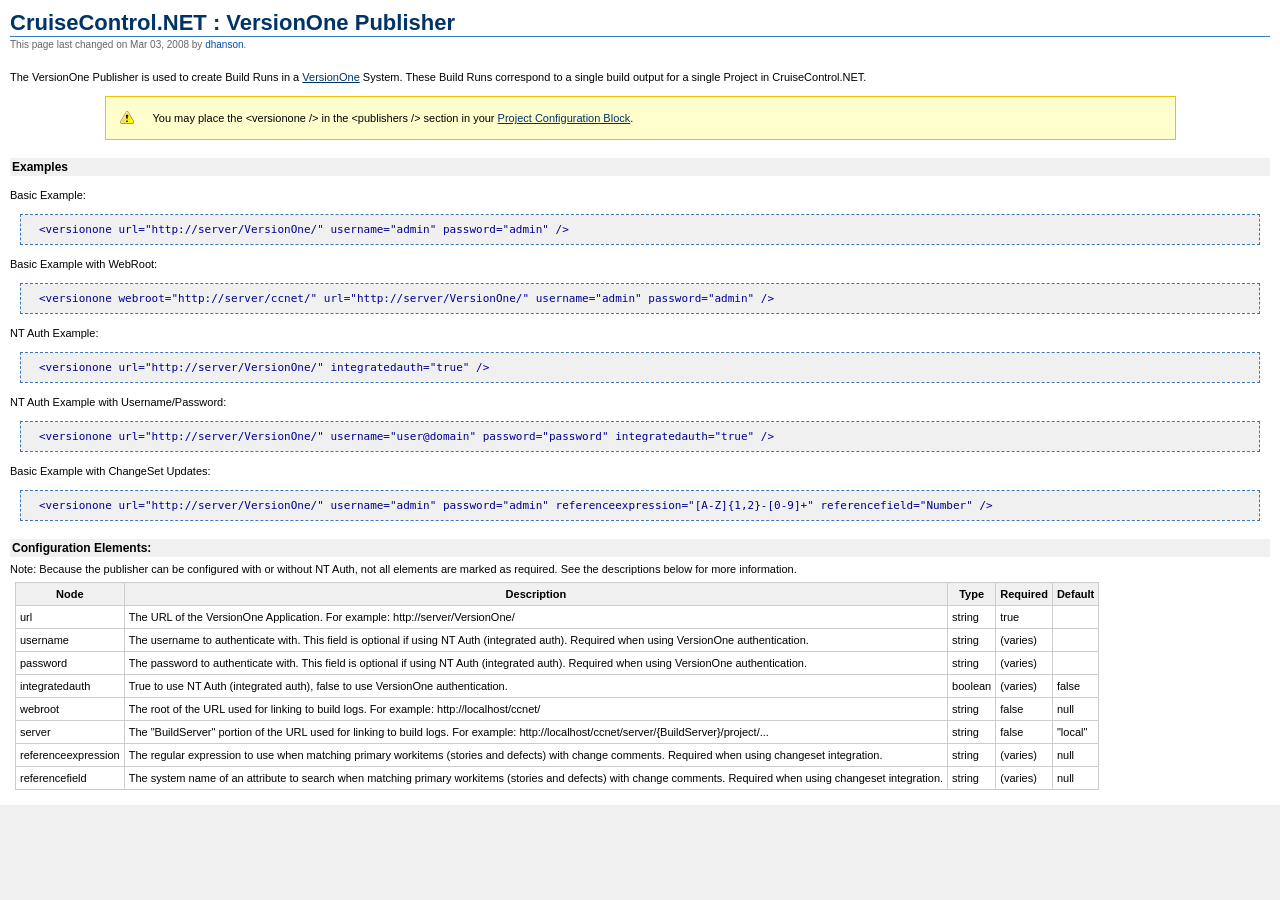
==== DocSource/CCNetDoc/VersionOne Publisher.html @ b3fb9cad "added copied CC.Net integration project for 1.6 CC.Net git-svn-id: https://svn.corp.versionone.net/s" ====
<html>
    <head>
        <title>CruiseControl.NET : VersionOne Publisher</title>
	    <link rel="stylesheet" href="styles/site.css" type="text/css" />
        <META http-equiv="Content-Type" content="text/html; charset=UTF-8">	    
    </head>

    <body>
	    <table class="pagecontent" border="0" cellpadding="0" cellspacing="0" width="100%" bgcolor="#ffffff">
		    <tr>
			    <td valign="top" class="pagebody">
				    <div class="pageheader">
					    <span class="pagetitle">CruiseControl.NET : VersionOne Publisher</span>
				    </div>
				    <div class="pagesubheading">
					    This page last changed on Mar 03, 2008 by <font color="#0050B2">dhanson</font>.
				    </div>

				    <p>The VersionOne Publisher is used to create Build Runs in a <a href="http://www.versionone.com/">VersionOne</a> System.  These Build Runs correspond to a single build output for a single Project in CruiseControl.NET.</p>

<table cellpadding='5' width='85%' cellspacing='8px' class='noteMacro' border="0" align='center'>
	<colgroup><col width='24'><col></colgroup>
	<tr>
		<td valign='top'><img src="./icons/emoticons/warning.gif" width="16" height="16" align="absmiddle" alt="" border="0"></td>
		<td>You may place the &lt;versionone /&gt; in the &lt;publishers /&gt; section in your <a href="Project Configuration Block.html" title="Project Configuration Block">Project Configuration Block</a>.</td>
	</tr>
</table>

<h4><a name="VersionOnePublisher-Examples"></a>Examples</h4>

<p>Basic Example:</p>
<div class="code">
	<div class="codeContent">
		<pre class="code-xml"><span class="code-tag">&lt;versionone url="http://server/VersionOne/" username="admin" password="admin" /&gt;</span></pre>
	</div>
</div>

<p>Basic Example with WebRoot:</p>
<div class="code">
	<div class="codeContent">
		<pre class="code-xml"><span class="code-tag">&lt;versionone webroot="http://server/ccnet/" url="http://server/VersionOne/" username="admin" password="admin" /&gt;</span></pre>
	</div>
</div>

<p>NT Auth Example:</p>
<div class="code">
	<div class="codeContent">
		<pre class="code-xml"><span class="code-tag">&lt;versionone url="http://server/VersionOne/" integratedauth="true" /&gt;</span></pre>
	</div>
</div>

<p>NT Auth Example with Username/Password:</p>
<div class="code">
	<div class="codeContent">
		<pre class="code-xml"><span class="code-tag">&lt;versionone url="http://server/VersionOne/" username="user@domain" password="password" integratedauth="true" /&gt;</span></pre>
	</div>
</div>

<p>Basic Example with ChangeSet Updates:</p>
<div class="code">
	<div class="codeContent">
		<pre class="code-xml"><span class="code-tag">&lt;versionone url="http://server/VersionOne/" username="admin" password="admin" referenceexpression="[A-Z]{1,2}-[0-9]+" referencefield="Number" /&gt;</span></pre>
	</div>
</div>


<h4><a name="VersionOnePublisher-ConfigurationElements%3A"></a>Configuration Elements:</h4>

Note: Because the publisher can be configured with or without NT Auth, not all elements are marked as required.  See the descriptions below for more information.

<table class='confluenceTable'><tbody>
<tr>
<th class='confluenceTh'> Node </th>
<th class='confluenceTh'> Description </th>
<th class='confluenceTh'> Type </th>
<th class='confluenceTh'> Required</th>
<th class='confluenceTh'> Default </th>
</tr>

<tr>
<td class='confluenceTd'> url </td>
<td class='confluenceTd'> The URL of the VersionOne Application.  For example: http://server/VersionOne/ </td>
<td class='confluenceTd'> string </td>
<td class='confluenceTd'> true </td>
<td class='confluenceTd'> &nbsp; </td>
</tr>

<tr>
<td class='confluenceTd'> username </td>
<td class='confluenceTd'> The username to authenticate with.  This field is optional if using NT Auth (integrated auth). Required when using VersionOne authentication. </td>
<td class='confluenceTd'> string </td>
<td class='confluenceTd'> (varies) </td>
<td class='confluenceTd'> &nbsp; </td>
</tr>

<tr>
<td class='confluenceTd'> password </td>
<td class='confluenceTd'> The password to authenticate with.  This field is optional if using NT Auth (integrated auth). Required when using VersionOne authentication. </td>
<td class='confluenceTd'> string </td>
<td class='confluenceTd'> (varies) </td>
<td class='confluenceTd'> &nbsp; </td>
</tr>

<tr>
<td class='confluenceTd'> integratedauth </td>
<td class='confluenceTd'> True to use NT Auth (integrated auth), false to use VersionOne authentication. </td>
<td class='confluenceTd'> boolean </td>
<td class='confluenceTd'> (varies) </td>
<td class='confluenceTd'> false </td>
</tr>

<tr>
<td class='confluenceTd'> webroot </td>
<td class='confluenceTd'> The root of the URL used for linking to build logs.  For example: http://localhost/ccnet/ </td>
<td class='confluenceTd'> string </td>
<td class='confluenceTd'> false </td>
<td class='confluenceTd'> null </td>
</tr>

<tr>
<td class='confluenceTd'> server </td>
<td class='confluenceTd'> The "BuildServer" portion of the URL used for linking to build logs. For example: http://localhost/ccnet/server/{BuildServer}/project/... </td>
<td class='confluenceTd'> string </td>
<td class='confluenceTd'> false </td>
<td class='confluenceTd'> "local" </td>
</tr>

<tr>
<td class='confluenceTd'> referenceexpression </td>
<td class='confluenceTd'> The regular expression to use when matching primary workitems (stories and defects) with change comments. Required when using changeset integration. </td>
<td class='confluenceTd'> string </td>
<td class='confluenceTd'> (varies) </td>
<td class='confluenceTd'> null </td>
</tr>

<tr>
<td class='confluenceTd'> referencefield </td>
<td class='confluenceTd'> The system name of an attribute to search when matching primary workitems (stories and defects) with change comments. Required when using changeset integration. </td>
<td class='confluenceTd'> string </td>
<td class='confluenceTd'> (varies) </td>
<td class='confluenceTd'> null </td>
</tr>

</tbody>
</table>

    </body>
</html>
---- DocSource/CCNetDoc/styles/site.css ----
body, p, td, table, tr, .bodytext, .stepfield {
	font-family: Verdana, arial, sans-serif;
	font-size: 11px;
	line-height: 16px;
	color: #000000;
	font-weight: normal;
}
#PageContent {
	text-align: left;
	background-color: #fff;
	padding: 0px;
	margin: 0px;
    padding-bottom:20px;
}
/*
** when this stylesheet is used for the Tiny MCE Wysiwyg editor's edit area, we can't
** use an id=PageContent or class=wiki-content, so we must
** set the body style to that used for PageContent, and p to that used for wiki-content.
*/

body {
	margin: 0px;
	padding: 0px;
	text-align: center;
    background-color: #f0f0f0;
}

@media print {

body {
    background-color: #fff;
}

}

.monospaceInput {
    font:12px monospace
}

.wiki-content p, .commentblock p {
    margin: 16px 0px 16px 0px;
    padding: 0px;
}

.wiki-content-preview {
    padding: 5px;
    border-left: 1px solid #3c78b5;
    border-right: 1px solid #3c78b5;
}

ul, ol {
    margin-top: 2px;
    margin-bottom: 2px;
    padding-top: 0px;
    padding-bottom: 0px;
}

pre {
    padding: 0px;
    margin-top: 5px;
    margin-left: 15px;
    margin-bottom: 5px;
    margin-right: 5px;
    text-align: left;
    overflow: auto;
}

.helpheading {
    font-weight: bold;
    background-color: #D0D9BD;
        border-bottom: 1px solid #3c78b5;
        padding: 4px 4px 4px 4px;
        margin: 0px;
        margin-top: 10px;
}
.helpcontent {
        padding: 4px 4px 20px 4px;
    background-color: #f5f7f1;
}

.code {
 	border: 1px dashed #3c78b5;
    font-size: 11px;
	font-family: Courier;
    margin: 10px;
	line-height: 13px;
    overflow: auto;
}

.focusedComment {
    background: #ffffce;
}

.commentBox, .focusedComment {
    padding: 10px;
    margin: 5px 0 5px 0;
    border: 1px #bbb solid;
    overflow: auto;
}

.codeHeader {
    background-color: #f0f0f0;
 	border-bottom: 1px dashed #3c78b5;
    padding: 3px;
	text-align: center;
}

.codeContent {
    text-align: left;
    background-color: #f0f0f0;
    padding: 3px;
}

.preformatted {
 	border: 1px dashed #3c78b5;
    font-size: 11px;
	font-family: Courier;
    margin: 10px;
	line-height: 13px;
}

.preformattedHeader {
    background-color: #f0f0f0;
 	border-bottom: 1px dashed #3c78b5;
    padding: 3px;
	text-align: center;
}

.preformattedContent {
    background-color: #f0f0f0;
    padding: 3px;
}

.panel {
 	border: 1px dashed #3c78b5;
    margin: 10px;
    margin-top: 0px;
}

.panelHeader {
    background-color: #f0f0f0;
 	border-bottom: 1px dashed #3c78b5;
    padding: 3px;
	text-align: center;
}

.panelContent {
    background-color: #f0f0f0;
    padding: 5px;
}

.anonymousAlert {
    background-color: #f0f0f0;
 	border: 1px dashed red;
    font-size: 11px;
    padding: 10px 5px 10px 5px;
    margin: 4px;
	line-height: 13px;
}

.lockAlert {
    background-color: #f0f0f0;
    width: 50%;
 	border: 1px dashed red;
    font-size: 11px;
    padding: 10px 5px 10px 5px;
    margin: 4px;
	line-height: 13px;
}


.code-keyword {
  color: #000091;
  background-color: inherit;
}

.code-object {
  color: #910091;
  background-color: inherit;
}

.code-quote {
  color: #009100;
  background-color: inherit;
}

.code-comment {
  color: #808080;
  background-color: inherit;
}


.code-xml .code-keyword {
  color: inherit;
  font-weight: bold;
}

.code-tag {
  color: #000091;
  background-color: inherit;
}

.breadcrumbs {
    background-color: #f0f0f0;
 	border-color: #3c78b5;
	border-width: 1px 0px 1px 0px;
	border-style: solid;
    font-size: 11px;
    padding: 3px 0px 3px 0px;
}

.navmenu {
    border: 1px solid #ccc;
}

.menuheading {
    font-weight: bold;
    background-color: #f0f0f0;
 	border-bottom: 1px solid #3c78b5;
	padding: 4px 4px 2px 4px;
}

.menuitems {
	padding: 4px 4px 20px 4px;
}

.rightpanel {
    border-left: 1px solid #ccc;
    border-bottom: 1px solid #ccc;
}

#helpheading {
    text-align: left;
    font-weight: bold;
    background-color: #D0D9BD;
 	border-bottom: 1px solid #3c78b5;
	padding: 4px 4px 4px 4px;
	margin: 0px;
}
#helpcontent {
	padding: 4px 4px 4px 4px;
    background-color: #f5f7f1;
}
.helptab-unselected {
    font-weight: bold;
	padding: 5px;
    background-color: #f5f7f1;
}
.helptab-selected {
    font-weight: bold;
    background-color: #D0D9BD;
	padding: 5px;
}
.helptabs {
    margin: 0px;
    background-color: #f5f7f1;
	padding: 5px;
}
.infopanel-heading {
    font-weight: bold;
	padding: 4px 0px 2px 0px;
}

#profileSummary h3 {
    font-weight: bold;
    font-size: 8pt;
    margin: 1em 0 .5em 0;
    padding: 0;
}
#profileSummary ul {
    list-style-type: none;
    margin: 0;
    padding: 0;
}

.pagebody {
}

.pageheader {
	padding: 5px 5px 5px 0px;
 	border-bottom: 1px solid #3c78b5;
}

.pagetitle {
	font-size: 22px;
	font-weight: bold;
	font-family: Arial, sans-serif;
	color: #003366;
}

.newpagetitle {
    color: #ccc !important;
}

.steptitle {
	font-size: 18px;
	font-weight: bold;
	font-family: Arial, sans-serif;
	color: #003366;
	margin-bottom: 7px;
}

.substeptitle {
    font-size: 12px;
    font-weight: bold;
    font-family: Arial, sans-serif;
    color: #003366;
    margin: 2px 4px 4px 4px;
    padding: 2px 4px 1px 4px;
}

.stepdesc {
    font-family: Verdana, arial, sans-serif;
	font-size: 11px;
	line-height: 16px;
	font-weight: normal;
    color: #666666;
    margin-top: 7px;
    margin-bottom: 7px;
}

.steplabel {
    font-weight: bold;
    margin-right: 4px;
    color: black;
    float: left;
    width: 15%;
    text-align: right;
}

.stepfield {
    background: #f0f0f0;
    padding: 5px;
}

.submitButtons{
    margin-top:5px;
    text-align:right;
}

.formtitle {
	font-size: 12px;
	font-weight: bold;
	font-family: Arial, sans-serif;
	color: #003366;
}

.sectionbottom {
    border-bottom: 1px solid #3c78b5;
}

.topRow {
    border-top: 2px solid #3c78b5;
}

.tabletitle {
	font-size: 14px;
	font-weight: bold;
	font-family: Arial, sans-serif;
    padding: 3px 0px 2px 0px;
    margin: 8px 4px 2px 0px;
	color: #003366;
	border-bottom: 2px solid #3c78b5;
}
.pagesubheading {
    color: #666666;
    font-size: 10px;
    padding: 0px 0px 5px 0px;
}

HR {
	color: 3c78b5;
	height: 1;
}

A:link, A:visited, A:active, A:hover {
	color: #003366;
}

h1 A:link, h1 A:visited, h1 A:active {
	text-decoration: none;
}

h1 A:hover {
    border-bottom: 1px dotted #003366;
}

.wiki-content > :first-child, .commentblock > :first-child {
    margin-top: 3px;
}

.logocell {
    padding: 10px;
}

input {
	font-family: verdana, geneva, arial, sans-serif;
	font-size: 11px;
	color: #000000;
}

textarea, textarea.editor {
	font-family: verdana, geneva, arial, sans-serif;
	font-size: 11px;
	color: #333333;
}

/* use logoSpaceLink instead.
.spacenametitle {
	font: 21px/31px Impact, Arial, Helvetica;
    font-weight: 100;
    color: #999999;
	margin: 0px;
}
.spacenametitle img {
  margin: 0 0 -4px 0;
}
.spacenametitle a {
    text-decoration: none;
    color: #999999;
}
.spacenametitle a:visited {
    text-decoration: none;
    color: #999999;
}*/

.spacenametitle-printable {
	font: 20px/25px Impact, Arial, Helvetica;
    font-weight: 100;
    color: #999999;
	margin: 0px;
}
.spacenametitle-printable a {
    text-decoration: none;
    color: #999999;
}
.spacenametitle-printable a:visited {
    text-decoration: none;
    color: #999999;
}

.blogDate {
	font-weight: bold;
	text-decoration: none;
	color: black;
}

.blogSurtitle {
    background: #f0f0f0;
 	border: 1px solid #ddd;
	padding: 3px;
	margin: 1px 1px 10px 1px;
}

.blogHeading {
    font-size: 20px;
    line-height: normal;
    font-weight: bold;
    padding: 0px;
    margin: 0px;
}

.blogHeading a {
   text-decoration: none;
   color: black;
}

.blogHeading a:hover {
   text-decoration: underline;
}

.endsection {
	align: right;
	color: #666666;
	margin-top: 10px;
}
.endsectionleftnav {
	align: right;
	color: #666666;
	margin-top: 10px;
}

h1 {
	font-size: 24px;
	line-height: normal;
	font-weight: bold;
	background-color: #f0f0f0;
	color: #003366;
 	border-bottom: 1px solid #3c78b5;
	padding: 2px;
	margin: 36px 0px 4px 0px;
}

h2 {
	font-size: 18px;
	line-height: normal;
	font-weight: bold;
	background-color: #f0f0f0;
 	border-bottom: 1px solid #3c78b5;
	padding: 2px;
	margin: 27px 0px 4px 0px;
}

h3 {
	font-size: 14px;
	line-height: normal;
	font-weight: bold;
	background-color: #f0f0f0;
	padding: 2px;
	margin: 21px 0px 4px 0px;
}

h4 {
	font-size: 12px;
	line-height: normal;
	font-weight: bold;
	background-color: #f0f0f0;
	padding: 2px;
	margin: 18px 0px 4px 0px;
}

h4.search {
	font-size: 12px;
	line-height: normal;
	font-weight: normal;
	background-color: #f0f0f0;
	padding: 4px;
	margin: 18px 0px 4px 0px;
}

h5 {
	font-size: 10px;
	line-height: normal;
	font-weight: bold;
	background-color: #f0f0f0;
	padding: 2px;
	margin: 14px 0px 4px 0px;
}

h6 {
	font-size: 8px;
	line-height: normal;
	font-weight: bold;
	background-color: #f0f0f0;
	padding: 2px;
	margin: 14px 0px 4px 0px;
}

.smallfont {
    font-size: 10px;
}
.descfont {
    font-size: 10px;
    color: #666666;
}
.smallerfont {
    font-size: 9px;
}
.smalltext {
    color: #666666;
    font-size: 10px;
}
.smalltext a {
    color: #666666;
}
.smalltext-blue {
    color: #3c78b5;
    font-size: 10px;
}
.surtitle {
    margin-left: 1px;
    margin-bottom: 5px;
    font-size: 14px;
    color: #666666;
}

/* css hack found here:  http://www.fo3nix.pwp.blueyonder.co.uk/tutorials/css/hacks/ */
.navItemOver { font-size: 10px; font-weight: bold; color: #ffffff; background-color: #003366; cursor: hand; voice-family: '\'}\''; voice-family:inherit; cursor: pointer;}
.navItemOver a { color: #ffffff; background-color:#003366; text-decoration: none; }
.navItemOver a:visited { color: #ffffff; background-color:#003366; text-decoration: none; }
.navItemOver a:hover { color: #ffffff; background-color:#003366; text-decoration: none; }
.navItem { font-size: 10px; font-weight: bold; color: #ffffff; background-color: #3c78b5; }
.navItem a { color: #ffffff; text-decoration: none; }
.navItem a:hover { color: #ffffff; text-decoration: none; }
.navItem a:visited { color: #ffffff; text-decoration: none; }

div.padded { padding: 4px; }
div.thickPadded { padding: 10px; }
h3.macrolibrariestitle {
    margin: 0px 0px 0px 0px;
}

div.centered { text-align: center; margin: 10px; }
div.centered table {margin: 0px auto; text-align: left; }

.tableview table {
    margin: 0;
}

.tableview th {
    text-align: left;
    color: #003366;
    font-size: 12px;
    padding: 5px 0px 0px 5px;
    border-bottom: 2px solid #3c78b5;
}
.tableview td {
    text-align: left;
    border-color: #ccc;
    border-width: 0px 0px 1px 0px;
    border-style: solid;
    margin: 0;
    padding: 4px 10px 4px 5px;
}

.grid {
    margin: 2px 0px 5px 0px;
    border-collapse: collapse;
}
.grid th  {
    border: 1px solid #ccc;
    padding: 2px 4px 2px 4px;
    background: #f0f0f0;
    text-align: center;
}
.grid td  {
    border: 1px solid #ccc;
    padding: 3px 4px 3px 4px;
}
.gridHover {
	background-color: #f9f9f9;
}

td.infocell {
    background-color: #f0f0f0;
}
.label {
	font-weight: bold;
	color: #003366;
}

label {
	font-weight: bold;
	color: #003366;
}

.error {
	background-color: #fcc;
}

.errorBox {
	background-color: #fcc;
    border: 1px solid #c00;
    padding: 5px;
    margin-top:5px;
    margin-bottom:5px;
}

.errorMessage {
	color: #c00;
}

.success {
	background-color: #dfd;
}

.successBox {
	background-color: #dfd;
    border: 1px solid #090;
    padding: 5px;
    margin-top:5px;
    margin-bottom:5px;
}

blockquote {
	padding-left: 10px;
	padding-right: 10px;
	margin-left: 5px;
	margin-right: 0px;
	border-left: 1px solid #3c78b5;
}

table.confluenceTable, table.admin
{
    margin: 5px;
    border-collapse: collapse;
}

td.confluenceTd, table.confluenceTable td.confluenceTd, table.admin td
{
    border-width: 1px;
    border-style: solid;
    border-color: #ccc;
    padding: 3px 4px 3px 4px;
    vertical-align: top;
}

th.confluenceTh, table.confluenceTable th.confluenceTh, table.admin th
{
    border-width: 1px;
    border-style: solid;
    border-color: #ccc;
    padding: 3px 4px 3px 4px;
    background-color: #f0f0f0;
    text-align: center;
    vertical-align: top;
}

table.admin
{
    width: 100%;
}
table.admin td, table.admin th
{
    width: 50%;
}
table.admin th
{
    text-align: right;
    font-weight: bold;
}
table.admin td.controls
{
    text-align: center;
}

DIV.small {
	font-size: 9px;
}

H1.pagename {
	margin-top: 0px;
}

IMG.inline  {}

.loginform {
    margin: 5px;
    border: 1px solid #ccc;
}

/* The text how the "This is a preview" comment should be shown. */
.previewnote { text-align: center;
                font-size: 11px;
                    color: red; }

/* How the preview content should be shown */
.previewcontent { background: #E0E0E0; }

/* How the system messages should be shown (DisplayMessage.jsp) */
.messagecontent { background: #E0E0E0; }

/* How the "This page has been modified..." -comment should be shown. */
.conflictnote { }

.createlink {
    color: maroon;
}
a.createlink {
    color: maroon;
}
.templateparameter {
    font-size: 9px;
    color: darkblue;
}

.diffadded {
    background: #ddffdd;
    padding: 1px 1px 1px 4px;
	border-left: 4px solid darkgreen;
}
.diffdeleted {
    color: #999;
    background: #ffdddd;
    padding: 1px 1px 1px 4px;
	border-left: 4px solid darkred;
}
.diffnochange {
    padding: 1px 1px 1px 4px;
	border-left: 4px solid lightgrey;
}
.differror {
    background: brown;
}
.diff {
    font-family: lucida console, courier new, fixed-width;
	font-size: 12px;
	line-height: 14px;
}
.diffaddedchars {
    background-color:#99ff99;
    font-weight:bolder;
}
.diffremovedchars {
    background-color:#ff9999;
    text-decoration: line-through;
    font-weight:bolder;
}

.greybackground {
    background: #f0f0f0
}

.greybox {
 	border: 1px solid #ddd;
	padding: 3px;
	margin: 1px 1px 10px 1px;
}

.borderedGreyBox {
    border: 1px solid #cccccc;
    background-color: #f0f0f0;
    padding: 10px;
}

.greyboxfilled {
 	border: 1px solid #ddd;
    background: #f0f0f0;
    padding: 3px;
	margin: 1px 1px 10px 1px;
}

.navBackgroundBox {
    padding: 5px 5px 5px 5px;
    font-size: 22px;
	font-weight: bold;
	font-family: Arial, sans-serif;
	color: white;
    background: #3c78b5;
    text-decoration: none;
}

.previewBoxTop {
	background-color: #f0f0f0;
    border-width: 1px 1px 0px 1px;
    border-style: solid;
    border-color: #3c78b5;
    padding: 5px;
    margin: 5px 0px 0px 0px;
    text-align: center;
}
.previewContent {
    background-color: #fff;
 	border-color: #3c78b5;
	border-width: 0px 1px 0px 1px;
	border-style: solid;
	padding: 10px;
	margin: 0px;
}
.previewBoxBottom {
	background-color: #f0f0f0;
    border-width: 0px 1px 1px 1px;
    border-style: solid;
    border-color: #3c78b5;
    padding: 5px;
    margin: 0px 0px 5px 0px;
    text-align: center;
}

.functionbox {
    background-color: #f0f0f0;
 	border: 1px solid #3c78b5;
	padding: 3px;
	margin: 1px 1px 10px 1px;
}

.functionbox-greyborder {
    background-color: #f0f0f0;
 	border: 1px solid #ddd;
	padding: 3px;
	margin: 1px 1px 10px 1px;
}

.search-highlight {
    background-color: #ffffcc;
}

/* normal (white) background */
.rowNormal {
    background-color: #ffffff;
 }

/* alternate (pale yellow) background */
.rowAlternate {
    background-color: #f7f7f7;
}

/* used in the list attachments table */
.rowAlternateNoBottomColor {
    background-color: #f7f7f7;
}

.rowAlternateNoBottomNoColor {
}

.rowAlternateNoBottomColor td {
    border-bottom: 0px;
}

.rowAlternateNoBottomNoColor td {
    border-bottom: 0px;
}

/* row highlight (grey) background */
.rowHighlight {
    background-color: #f0f0f0;

}

TD.greenbar {FONT-SIZE: 2px; BACKGROUND: #00df00; BORDER: 1px solid #9c9c9c; PADDING: 0px; }
TD.graybar {FONT-SIZE: 2px; BACKGROUND: #808080; BORDER: 1px solid #9c9c9c; PADDING: 0px; }
TD.redbar {FONT-SIZE: 2px; BACKGROUND: #df0000; BORDER: 1px solid #9c9c9c; PADDING: 0px; }
TD.darkredbar {FONT-SIZE: 2px; BACKGROUND: #af0000; BORDER: 1px solid #9c9c9c; PADDING: 0px; }

TR.testpassed {FONT-SIZE: 2px; BACKGROUND: #ddffdd; PADDING: 0px; }
TR.testfailed {FONT-SIZE: 2px; BACKGROUND: #ffdddd; PADDING: 0px; }

.toolbar  {
    margin: 0px;
    border-collapse: collapse;
}

.toolbar td  {
    border: 1px solid #ccc;
    padding: 2px 2px 2px 2px;
    color: #ccc;
}

td.noformatting {
    border-width: 0px;
    border-style: none;
    text-align: center;
	padding: 0px;
}

.commentblock {
    margin: 12px 0 12px 0;
}

/*
 * Divs displaying the license information, if necessary.
 */
.license {
    border-top: 1px solid #bbbbbb;
    text-align: center;
    font-size: 10px;
    font-family: Verdana, Arial, Helvetica, sans-serif;
    background-color: lightyellow;
}

.license-eval, .license-none {
    background-color: #ffcccc;
}

.license-eval b, .license-none b {
    color: #990000;
}

.license-nonprofit {
    background-color: #ffffff;
}

/*
 * The shadow at the bottom of the page between the main content and the
 * "powered by" section.
 */
.bottomshadow {
    height: 12px;
    background-image: url("$req.contextPath/images/border/border_bottom.gif");
    background-repeat: repeat-x;
}

/*
 * Styling of the operations box
 */
.navmenu .operations li, .navmenu .operations ul {
    list-style: none;
    margin-left: 0;
    padding-left: 0;
}

.navmenu .operations ul {
    margin-bottom: 9px;
}

.navmenu .label {
    font-weight: inherit;
}

/*
 * Styling of ops as a toolbar
 */
.toolbar div {
    display: none;
}

.toolbar .label {
    display: none;
}

.toolbar .operations {
    display: block;
}

.toolbar .operations ul {
    display: inline;
    list-style: none;
    margin-left: 10px;
    padding-left: 0;
}

.toolbar .operations li {
    list-style: none;
    display: inline;
}

/* list page navigational tabs */
#foldertab {
padding: 3px 0px 3px 8px;
margin-left: 0;
border-bottom: 1px solid #3c78b5;
font: bold 11px Verdana, sans-serif;
}

#foldertab li {
list-style: none;
margin: 0;
display: inline;
}

#foldertab li a {
padding: 3px 0.5em;
margin-left: 3px;
border: 1px solid #3c78b5;
border-bottom: none;
background: #3c78b5;
text-decoration: none;
}

#foldertab li a:link { color: #ffffff; }
#foldertab li a:visited { color: #ffffff; }

#foldertab li a:hover {
color: #ffffff;
background: #003366;
border-color: #003366;
}

#foldertab li a.current {
background: white;
border-bottom: 1px solid white;
color: black;
}

#foldertab li a.current:link { color: black; }
#foldertab li a.current:visited { color: black; }
#foldertab li a.current:hover {
background: white;
border-bottom: 1px solid white;
color: black;
}

.foldertab-box { border-left: 1px solid #3c78b5; border-right: 1px solid #3c78b5; border-bottom: 1px solid #3c78b5; padding: 8px }

/* alphabet list */
ul#squaretab {
margin-left: 0;
padding-left: 0;
white-space: nowrap;
font: bold 8px Verdana, sans-serif;
}

#squaretab li {
display: inline;
list-style-type: none;
}

#squaretab a {
padding: 2px 6px;
border: 1px solid #3c78b5;
}

#squaretab a:link, #squaretab a:visited {
color: #fff;
background-color: #3c78b5;
text-decoration: none;
}

#squaretab a:hover {
color: #ffffff;
background-color: #003366;
border-color: #003366;
text-decoration: none;
}

#squaretab li a#current {
background: white;
color: black;
}

.blogcalendar * {
    font-family:verdana, arial, sans-serif;
    font-size:x-small;
    font-weight:normal;
    line-height:140%;
    padding:2px;
}


table.blogcalendar {
    border: 1px solid #3c78b5;
}

.blogcalendar th.calendarhead, a.calendarhead {
    font-size:x-small;
    font-weight:bold;
    padding:2px;
    text-transform:uppercase;
    background-color: #3c78b5;
    color: #ffffff;
    letter-spacing: .3em;
    text-transform: uppercase;
}

.calendarhead:visited {color: white;}
.calendarhead:active {color: white;}
.calendarhead:hover {color: white;}

.blogcalendar th {
    font-size:x-small;
    font-weight:bold;
    padding:2px;
    background-color:#f0f0f0;
}

.blogcalendar td {
    font-size:x-small;
    font-weight:normal;
}

.searchGroup { padding: 0 0 10px 0; background: #f0f0f0; }
.searchGroupHeading { font-size: 10px; font-weight: bold; color: #ffffff; background-color: #3c78b5; padding: 2px 4px 1px 4px; }
.searchItem { padding: 1px 4px 1px 4px; }
.searchItemSelected { padding: 1px 4px 1px 4px; font-weight: bold; background: #ddd; }

/* permissions page styles */
.permissionHeading {
    border-bottom: #bbb; border-width: 0 0 1px 0; border-style: solid; font-size: 16px; text-align: left;
}
.permissionTab {
    border-width: 0 0 0 1px; border-style: solid; background: #3c78b5; color: #ffffff; font-size: 10px;
}
.permissionSuperTab {
    border-width: 0 0 0 1px; border-style: solid; background: #003366; color: #ffffff;
}
.permissionCell {
    border-left: #bbb; border-width: 0 0 0 1px; border-style: solid;
}

/* warning panel */
.warningPanel { background: #FFFFCE; border:#F0C000 1px solid; padding: 8px; margin: 10px; }
/* alert panel */
.alertPanel { background: #FFCCCC; border:#C00 1px solid; padding: 8px; margin: 10px; }
/* info panel */
.infoPanel { background: #D8E4F1; border:#3c78b5 1px solid; padding: 8px; margin: 10px; }

/* side menu highlighting (e.g. space content screen) */
.optionPadded { padding: 2px; }
.optionSelected { background-color: #ffffcc; padding: 2px; border: 1px solid #ddd; margin: -1px; }
.optionSelected a { font-weight: bold; text-decoration: none; color: black; }

/* information macros */
.noteMacro { border-style: solid; border-width: 1px; border-color: #F0C000; background-color: #FFFFCE; text-align:left; margin-top: 5px; margin-bottom: 5px}
.warningMacro { border-style: solid; border-width: 1px; border-color: #c00; background-color: #fcc; text-align:left; margin-top: 5px; margin-bottom: 5px}
.infoMacro { border-style: solid; border-width: 1px; border-color: #3c78b5; background-color: #D8E4F1; text-align:left; margin-top: 5px; margin-bottom: 5px}
.tipMacro { border-style: solid; border-width: 1px; border-color: #090; background-color: #dfd; text-align:left; margin-top: 5px; margin-bottom: 5px}
.informationMacroPadding { padding: 5px 0 0 5px; }


/* Global Message styles */
.noteMessage { border-style: solid; border-width: 1px; border-color: #F0C000; background-color: #FFFFCE; text-align:center; padding:5px;}
.warningMessage { border-style: solid; border-width: 1px; border-color: #c00; background-color: #fcc; text-align:center; padding:5px;}
.infoMessage { border-style: solid; border-width: 1px; border-color: #3c78b5; background-color: #D8E4F1; text-align:center; padding:5px;}
.tipMessage { border-style: solid; border-width: 1px; border-color: #090; background-color: #dfd; text-align:center; padding:5px;}


table.infoMacro td, table.warningMacro td, table.tipMacro td, table.noteMacro td, table.sectionMacro td {
    border: none;
}

table.sectionMacroWithBorder td.columnMacro { border-style: dashed; border-width: 1px; border-color: #cccccc;}

.pagecontent
{
    padding: 10px;
    text-align: left;
}

/* styles for links in the top bar */
.topBarDiv a:link {color: #ffffff;}
.topBarDiv a:visited {color: #ffffff;}
.topBarDiv a:active {color: #ffffff;}
.topBarDiv a:hover {color: #ffffff;}
.topBarDiv {color: #ffffff;}

.topBar {
    background-color: #003366;
}


/* styles for extended operations */
.greyLinks a:link {color: #666666; text-decoration:underline;}
.greyLinks a:visited {color: #666666; text-decoration:underline;}
.greyLinks a:active {color: #666666; text-decoration:underline;}
.greyLinks a:hover {color: #666666; text-decoration:underline;}
.greyLinks {color: #666666; display:block; padding: 10px}

.logoSpaceLink {color: #999999; text-decoration: none}
.logoSpaceLink a:link {color: #999999; text-decoration: none}
.logoSpaceLink a:visited {color: #999999; text-decoration: none}
.logoSpaceLink a:active {color: #999999; text-decoration: none}
.logoSpaceLink a:hover {color: #003366; text-decoration: none}

/* basic panel (basicpanel.vmd) style */
.basicPanelContainer {border: 1px solid #3c78b5; margin-top: 2px; margin-bottom: 8px; width: 100%}
.basicPanelTitle {padding: 5px; margin: 0px; background-color: #f0f0f0; color: black; font-weight: bold;}
.basicPanelBody {padding: 5px; margin: 0px}

.separatorLinks a:link {color: white}
.separatorLinks a:visited {color: white}
.separatorLinks a:active {color: white}

.greynavbar {background-color: #f0f0f0; border-top: 1px solid #3c78b5; margin-top: 2px}

div.headerField {
    float: left;
    width: auto;
    height: 100%;
}

.headerFloat {
    margin-left: auto;
    width: 50%;
}

.headerFloatLeft {
    float: left;
    margin-right: 20px;
    margin-bottom: 10px;
}

#headerRow {
    padding: 10px;
}

div.license-personal {
   background-color: #003366;
   color: #ffffff;
}

div.license-personal a {
   color: #ffffff;
}

.greyFormBox {
    border: 1px solid #cccccc;
    padding: 5px;
}

/* IE automatically adds a margin before and after form tags. Use this style to remove that */
.marginlessForm {
    margin: 0px;
}

.openPageHighlight {
    background-color: #ffffcc;
    padding: 2px;
    border: 1px solid #ddd;
}

.editPageInsertLinks, .editPageInsertLinks a
{
    color: #666666;
    font-weight: bold;
    font-size: 10px;
}

/* Style for label heatmap. */
.top10 a {
    font-weight: bold;
    font-size: 2em;
    color: #003366;
}
.top25 a {
    font-weight: bold;
    font-size: 1.6em;
    color: #003366;
}
.top50 a {
    font-size: 1.4em;
    color: #003366;
}
.top100 a {
    font-size: 1.2em;
    color: #003366;
}

.heatmap {
    list-style:none;
    width: 95%;
    margin: 0px auto;
}

.heatmap a {
    text-decoration:none;
}

.heatmap a:hover {
    text-decoration:underline;
}

.heatmap li {
    display: inline;
}

.minitab {
padding: 3px 0px 3px 8px;
margin-left: 0;
margin-top: 1px;
margin-bottom: 0px;
border-bottom: 1px solid #3c78b5;
font: bold 9px Verdana, sans-serif;
text-decoration: none;
float:none;
}
.selectedminitab {
padding: 3px 0.5em;
margin-left: 3px;
margin-top: 1px;
border: 1px solid #3c78b5;
background: white;
border-bottom: 1px solid white;
color: #000000;
text-decoration: none;
}
.unselectedminitab {
padding: 3px 0.5em;
margin-left: 3px;
margin-top: 1px;
border: 1px solid #3c78b5;
border-bottom: none;
background: #3c78b5;
color: #ffffff;
text-decoration: none;
}

a.unselectedminitab:hover {
color: #ffffff;
background: #003366;
border-color: #003366;
}

a.unselectedminitab:link { color: white; }
a.unselectedminitab:visited { color: white; }

a.selectedminitab:link { color: black; }
a.selectedminitab:visited { color: black; }

.linkerror { background-color: #fcc;}

a.labelOperationLink:link {text-decoration: underline}
a.labelOperationLink:active {text-decoration: underline}
a.labelOperationLink:visited {text-decoration: underline}
a.labelOperationLink:hover {text-decoration: underline}

a.newLabel:link {background-color: #ddffdd}
a.newLabel:active {background-color: #ddffdd}
a.newLabel:visited {background-color: #ddffdd}
a.newLabel:hover {background-color: #ddffdd}

ul.square {list-style-type: square}

.inline-control-link {
    background: #ffc;
    font-size: 9px;
    color: #666;
    padding: 2px;
    text-transform: uppercase;
    text-decoration: none;
}


.inline-control-link a:link {text-decoration: none}
.inline-control-link a:active {text-decoration: none}
.inline-control-link a:visited {text-decoration: none}
.inline-control-link a:hover {text-decoration: none}

.inline-control-link {
    background: #ffc;
    font-size: 9px;
    color: #666;
    padding: 2px;
    text-transform: uppercase;
    text-decoration: none;
    cursor: pointer;
}

div.auto_complete {
    width: 350px;
    background: #fff;
}
div.auto_complete ul {
    border: 1px solid #888;
    margin: 0;
    padding: 0;
    width: 100%;
    list-style-type: none;
}
div.auto_complete ul li {
    margin: 0;
    padding: 3px;
}
div.auto_complete ul li.selected {
    background-color: #ffb;
}
div.auto_complete ul strong.highlight {
    color: #800;
    margin: 0;
    padding: 0;
}

/******* Edit Page Styles *******/
.toogleFormDiv{
    border:1px solid #A7A6AA;
    background-color:white;
    padding:5px;
    margin-top: 5px;
}

.toogleInfoDiv{
    border:1px solid #A7A6AA;
    background-color:white;
    display:none;
    padding:5px;
    margin-top: 10px;
}

.inputSection{
    margin-bottom:20px;
}

#editBox{
   border:1px solid lightgray;
   background-color:#F0F0F0;
}

/******* Left Navigation Theme Styles ********/
.leftnav li a {
    text-decoration:none;
    color:white;
    margin:0px;
    display:block;
    padding:2px;
    padding-left:5px;
    background-color: #3c78b5;
    border-top:1px solid #3c78b5;
}

.leftnav li a:active {color:white;}
.leftnav li a:visited {color:white;}
.leftnav li a:hover {background-color: #003366; color:white;}

/* Added by Shaun during i18n */
.replaced
{
    background-color: #33CC66;
}

.topPadding
{
    margin-top: 20px;
}

/* new form style */
.form-block {
    padding: 6px;
}
.form-error-block {
    padding: 6px;
    background: #fcc;
    border-top: #f0f0f0 1px solid;
    border-bottom: #f0f0f0 1px solid;
    margin-bottom: 6px;
    padding: 0 12px 0 12px;
}
.form-element-large {
    font-size: 16px;
    font-weight: bold;
    font-family: Arial, sans-serif;
    color: #003366;
}

.form-element-small {
    font-size: 12px;
    font-weight: bold;
    font-family: Arial, sans-serif;
    color: #003366;
}

.form-header {
    background: lightyellow;
    border-top: #f0f0f0 1px solid;
    border-bottom: #f0f0f0 1px solid;
    margin-bottom: 6px;
    padding: 0 12px 0 12px;
}
.form-header p, .form-block p, .form-error-block p {
    line-height: normal;
    margin: 12px 0 12px 0;
}
.form-example {
    color: #888;
    font-size: 11px;
}
.form-divider {
    border-bottom: #ccc 1px solid;
    margin-bottom: 6px;
}
.form-buttons {
    margin-top: 6px;
    border-top: #ccc 1px solid;
    border-bottom: #ccc 1px solid;
    background: #f0f0f0;
    padding: 10px;
    text-align: center;
}
.form-buttons input {
    width: 100px;
}
.form-block .error {
    padding: 6px;
    margin-bottom: 6px;
}

.status-red
{
    color: #800;
    font-weight: bold;
}
.status-green
{
    color: #080;
    font-weight: bold;
}

.person
{
    background-color: white;
    width: 200px;
    float: left;
}
.person td
{
    white-space: nowrap;
}
#viewAttachmentsDiv input.commentTextField
{
    width: 300px;
}
#blogcalendar span.fwdArrow
{
    float: right;
    display: block;
    width: 16px;
	height: 16px;
	background-repeat: no-repeat;
    background-image: url(/images/icons/forwd_16.gif);
}
#blogcalendar span.fwdArrow span
{
    display: none;
}
#blogcalendar span.backArrow
{
    float: left;
    display: block;
    width: 16px;
	height: 16px;
	background-repeat: no-repeat;
    background-image: url(/images/icons/back_16.gif);
}
#blogcalendar span.backArrow span
{
    display: none;
}
.pageInfoTable {
    padding: 0px;
    margin: 0px;
    border: 0px;
    width: 100%;
    border-collapse: collapse;
}
.pageInfoTable td
{
    padding: 3px;
}
.pageInfoTable tr.alternateRow
{
    background: #f0f0f0;
}
.pageInfoLayoutTable
{
    width: 100%;
    border-collapse: collapse;
}
.pageInfoLayoutTable td
{
    padding: 5px;
}
.searchMacro .result
{
    margin-bottom: 3px;
    padding: 0 5px 5px 5px;
    border-bottom: 1px solid #ddd;
}

.rssMacro table
{
    width: 100%;
    border-collapse: collapse;
}
.rssMacro table th  {
    border: 1px solid #ccc;
    padding: 4px;
    background: #f0f0f0;
}
.rssMacro table td
{
    border: 1px solid #ccc;
    padding: 4px;
}

.memoryusagebar { width: 100%; }
.memoryusagebar td
{
    border: none !important;
    vertical-align: middle !important;
}
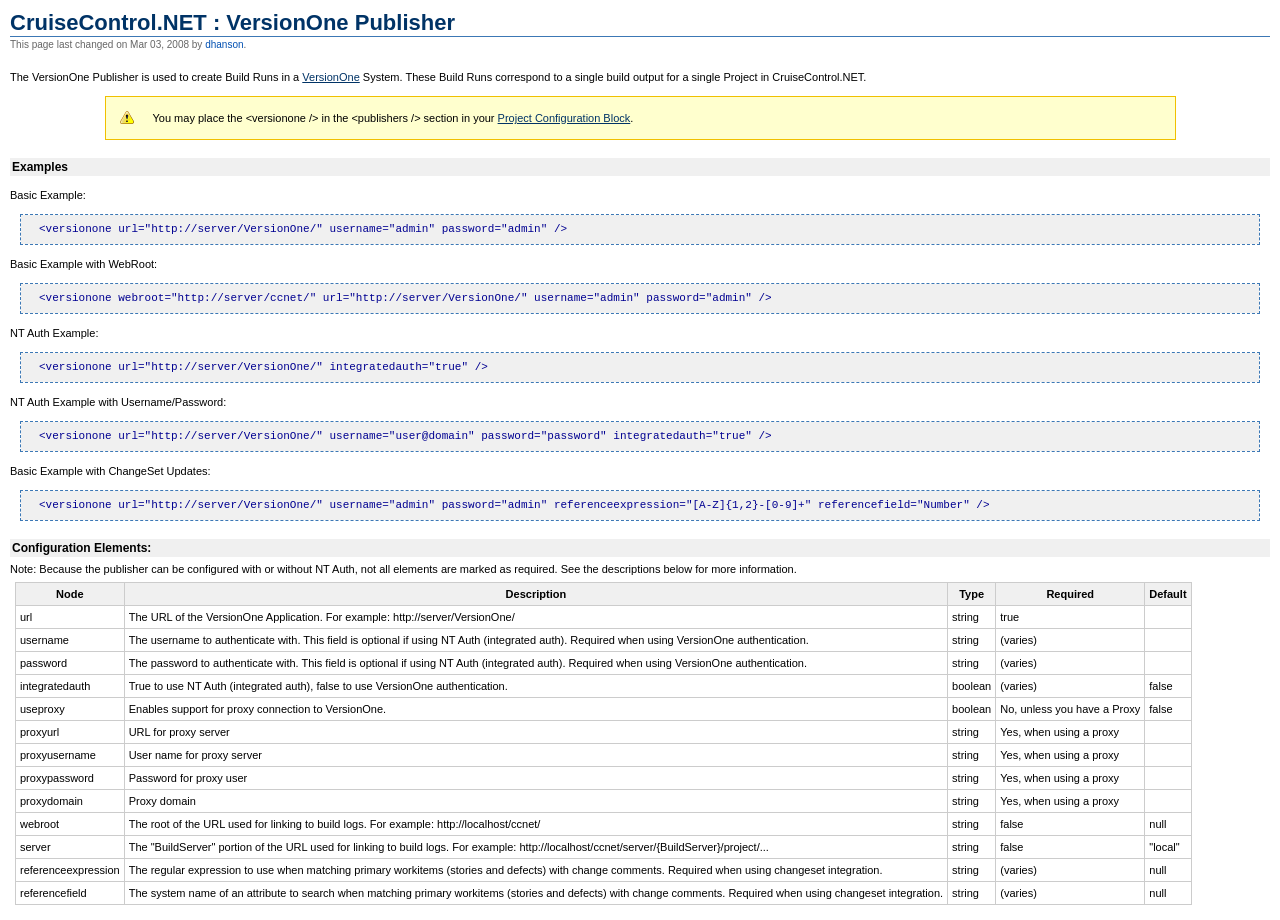
==== commit a3a8e503: "Document Updates git-svn-id: https://svn.corp.versionone.net/svn/1/Trunk/V1Integration/CruiseControl" ====
--- a/DocSource/CCNetDoc/VersionOne Publisher.html
+++ b/DocSource/CCNetDoc/VersionOne Publisher.html
@@ -109,6 +109,47 @@
 <td class='confluenceTd'> false </td>
 </tr>
 
+
+<tr>
+<td class='confluenceTd'> useproxy </td>
+<td class='confluenceTd'> Enables support for proxy connection to VersionOne. </td>
+<td class='confluenceTd'> boolean </td>
+<td class='confluenceTd'> No, unless you have a Proxy </td>
+<td class='confluenceTd'> false </td>
+</tr>
+
+<tr>
+<td class='confluenceTd'> proxyurl </td>
+<td class='confluenceTd'> URL for proxy server </td>
+<td class='confluenceTd'> string </td>
+<td class='confluenceTd'> Yes, when using a proxy </td>
+<td class='confluenceTd'> </td>
+</tr>
+
+<tr>
+<td class='confluenceTd'> proxyusername </td>
+<td class='confluenceTd'> User name for proxy server </td>
+<td class='confluenceTd'> string </td>
+<td class='confluenceTd'> Yes, when using a proxy </td>
+<td class='confluenceTd'> </td>
+</tr>
+
+<tr>
+<td class='confluenceTd'> proxypassword </td>
+<td class='confluenceTd'> Password for proxy user </td>
+<td class='confluenceTd'> string </td>
+<td class='confluenceTd'> Yes, when using a proxy </td>
+<td class='confluenceTd'> </td>
+</tr>
+
+<tr>
+<td class='confluenceTd'> proxydomain </td>
+<td class='confluenceTd'> Proxy domain </td>
+<td class='confluenceTd'> string </td>
+<td class='confluenceTd'> Yes, when using a proxy </td>
+<td class='confluenceTd'> </td>
+</tr>
+
 <tr>
 <td class='confluenceTd'> webroot </td>
 <td class='confluenceTd'> The root of the URL used for linking to build logs.  For example: http://localhost/ccnet/ </td>
